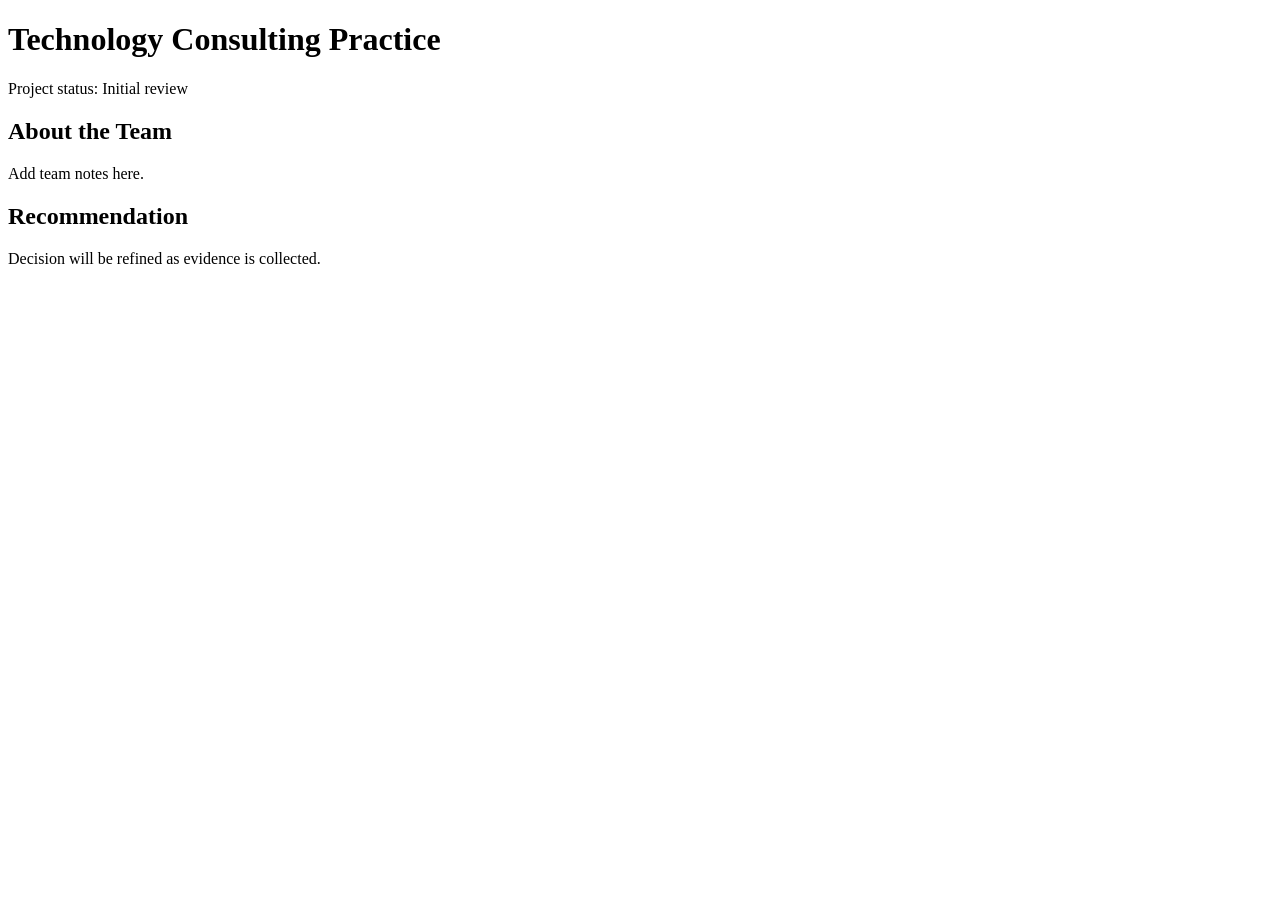
==== index.html @ 76d0b290 "Added team members names to README.md" ====
<!doctype html>
<html lang="en">
<head><meta charset="utf-8"><title>IS 424 Git Practice</title></head>
<body>
  <h1>Technology Consulting Practice</h1>
  <p id="status">Project status: Initial review</p>
  <section id="about"><h2>About the Team</h2><p>Add team notes here.</p></section>
  <section id="decision"><h2>Recommendation</h2><p>Decision will be refined as evidence is collected.</p></section>
</body>
</html>
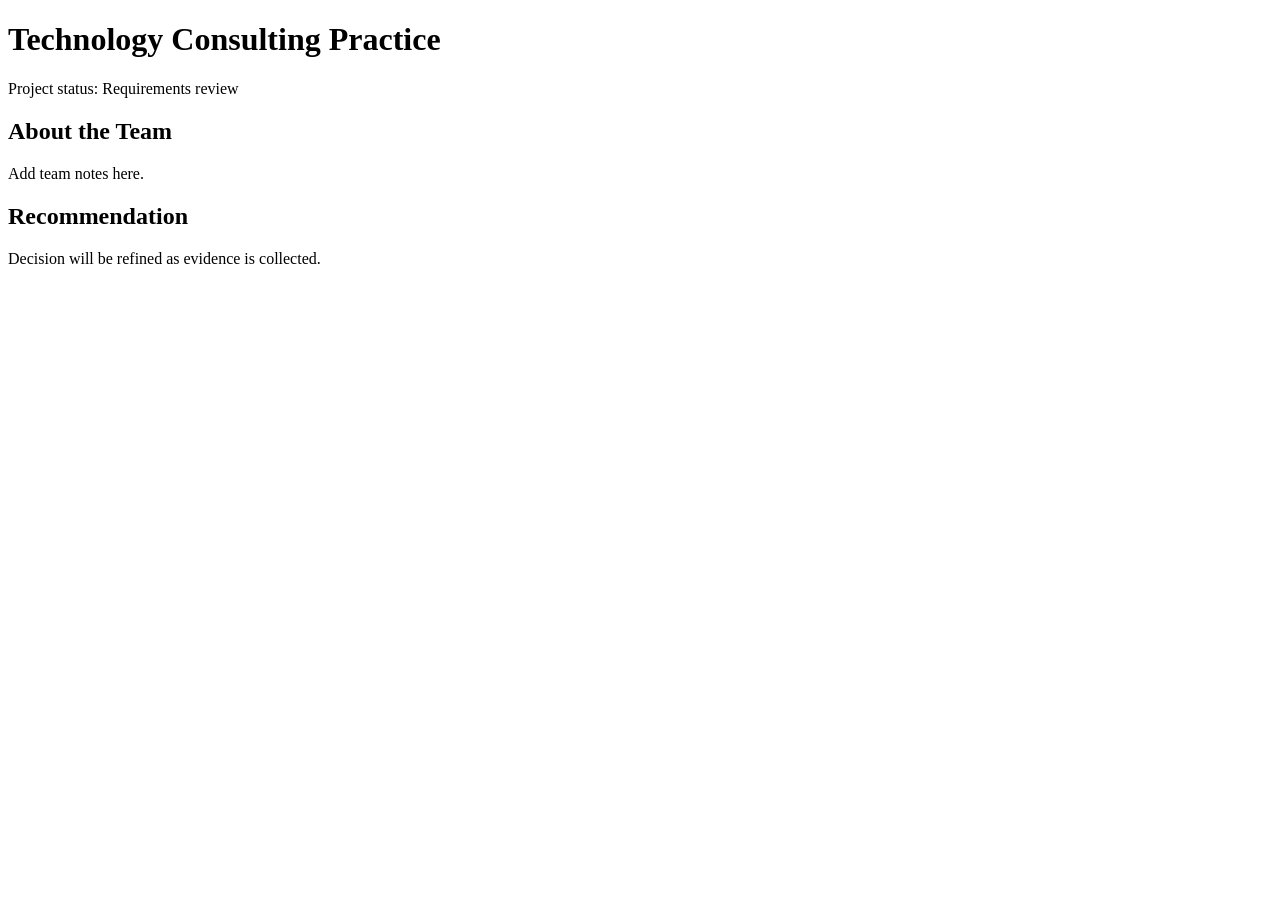
==== commit ad278511: "Changed "Project status: Initial review"to "Project status: Requirements review"" ====
--- a/index.html
+++ b/index.html
@@ -3,7 +3,7 @@
 <head><meta charset="utf-8"><title>IS 424 Git Practice</title></head>
 <body>
   <h1>Technology Consulting Practice</h1>
-  <p id="status">Project status: Initial review</p>
+  <p id="status">Project status: Requirements review</p>
   <section id="about"><h2>About the Team</h2><p>Add team notes here.</p></section>
   <section id="decision"><h2>Recommendation</h2><p>Decision will be refined as evidence is collected.</p></section>
 </body>
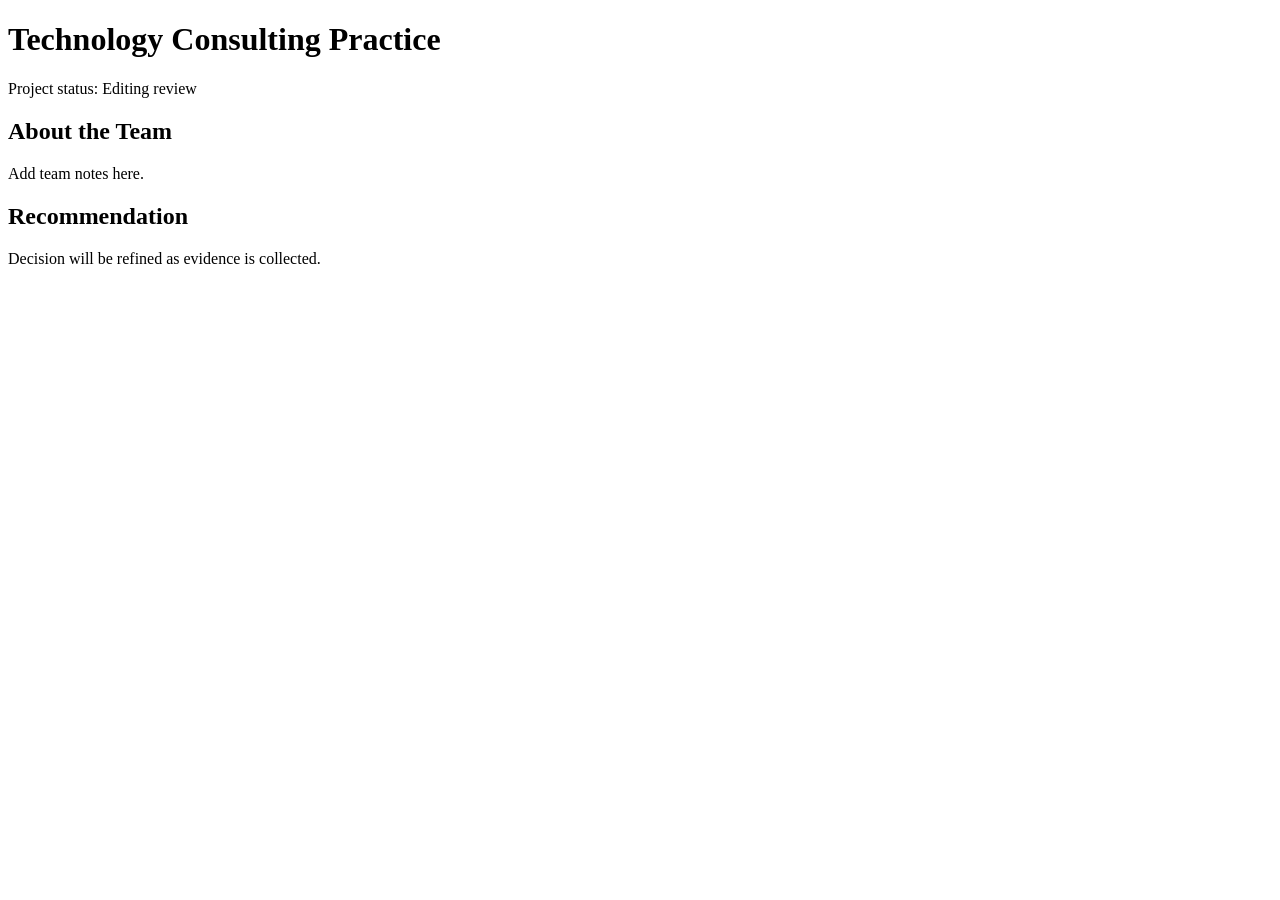
==== commit 754aae41: "Changed project status in index.html" ====
--- a/index.html
+++ b/index.html
@@ -3,7 +3,7 @@
 <head><meta charset="utf-8"><title>IS 424 Git Practice</title></head>
 <body>
   <h1>Technology Consulting Practice</h1>
-  <p id="status">Project status: Requirements review</p>
+  <p id="status">Project status: Editing review</p>
   <section id="about"><h2>About the Team</h2><p>Add team notes here.</p></section>
   <section id="decision"><h2>Recommendation</h2><p>Decision will be refined as evidence is collected.</p></section>
 </body>
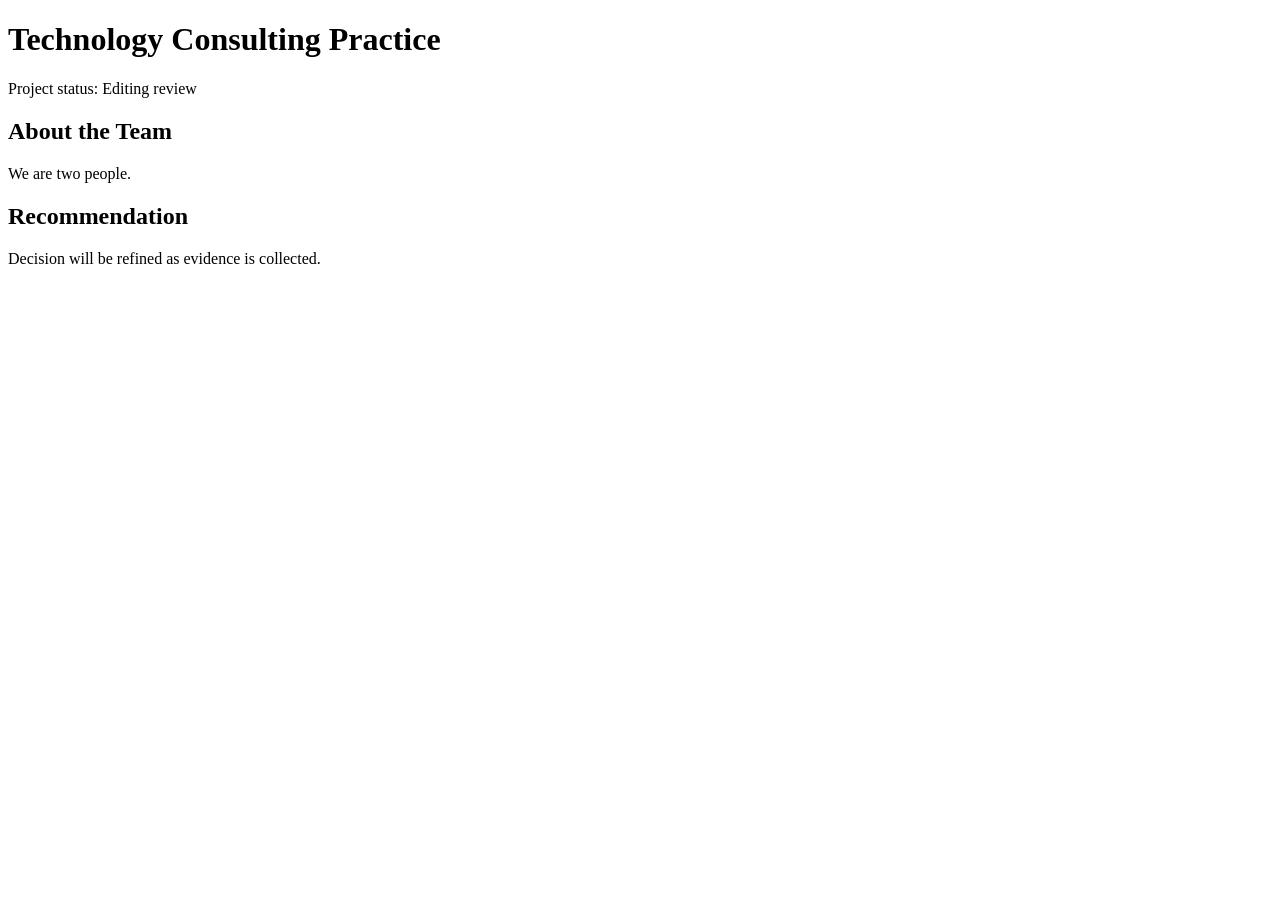
==== commit 714be68c: "added team description" ====
--- a/index.html
+++ b/index.html
@@ -4,7 +4,7 @@
 <body>
   <h1>Technology Consulting Practice</h1>
   <p id="status">Project status: Editing review</p>
-  <section id="about"><h2>About the Team</h2><p>Add team notes here.</p></section>
+  <section id="about"><h2>About the Team</h2><p>We are two people.</p></section>
   <section id="decision"><h2>Recommendation</h2><p>Decision will be refined as evidence is collected.</p></section>
 </body>
 </html>
